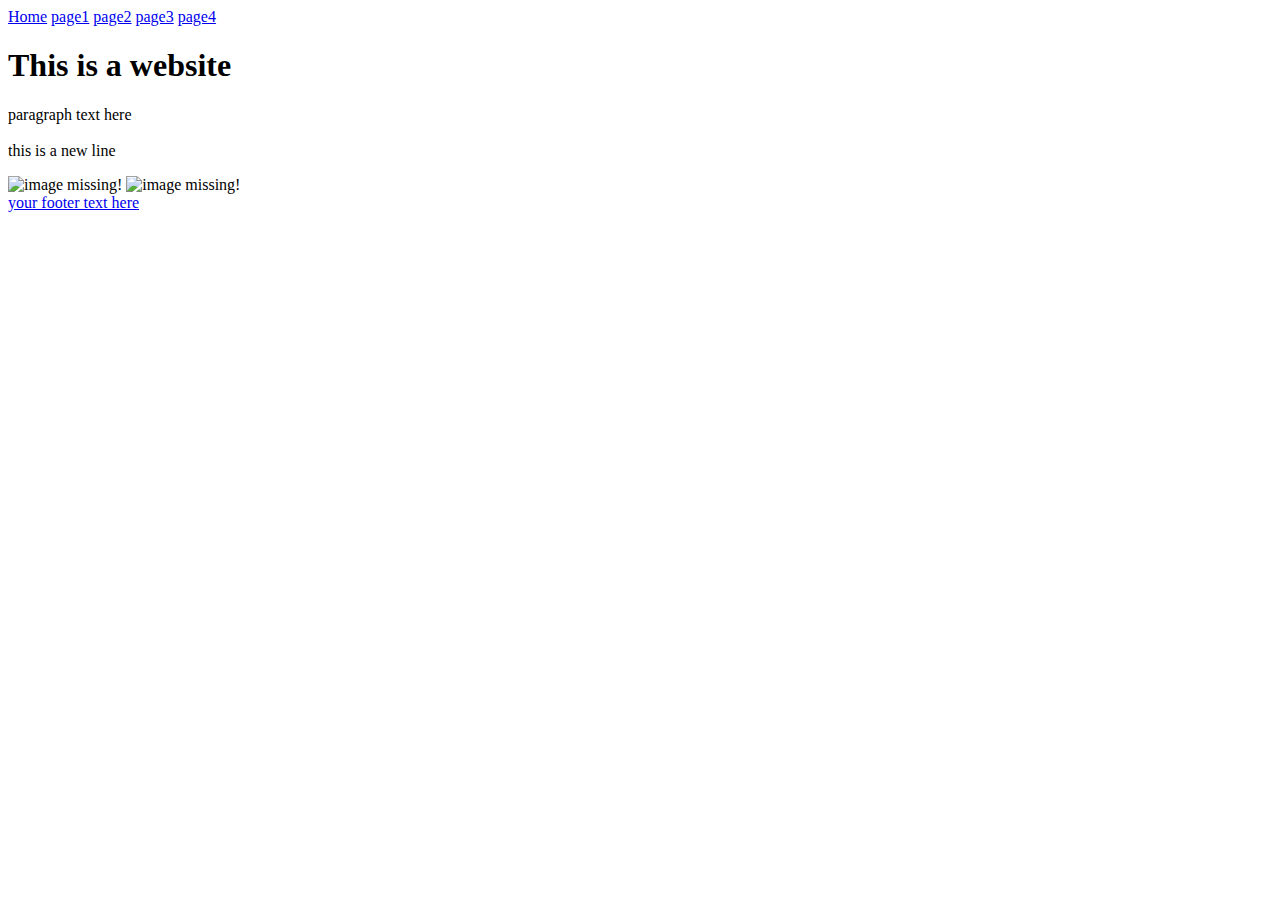
==== index.html @ 2e3b0311 "Update index.html" ====
<!DOCTYPE html>
<html>

<head>
<link rel="stylesheet" type="text/css" href="style.css"/>
<title>CODE 1230 Week 1</title>
</head>

<body>

 <div class="topnav" id="myTopnav">
 <a href="index.html">Home</a>
 <a href="page1.html">page1</a>
 <a href="page2.html">page2</a>
 <a href="page3.html">page3</a>
 <a href="page4.html">page4</a>
  
 </div>


<h1>This is a website</h1>

<p>paragraph text here<br><br>
this is a new line
</p>

<img src="https://github.com/ZuoruZhou/code1230/blob/master/6.jpg?raw=true" alt="image missing!" style="width:25%" />

 <img src="https://github.com/ZuoruZhou/code1230/blob/master/sub%201.jpg?raw=true" alt="image missing!" style="width:25%" />
 
 
<footer> 
<a href="https://github.com/madeleinejohanson"> your footer text here</a>
</footer>

</body>

</html>
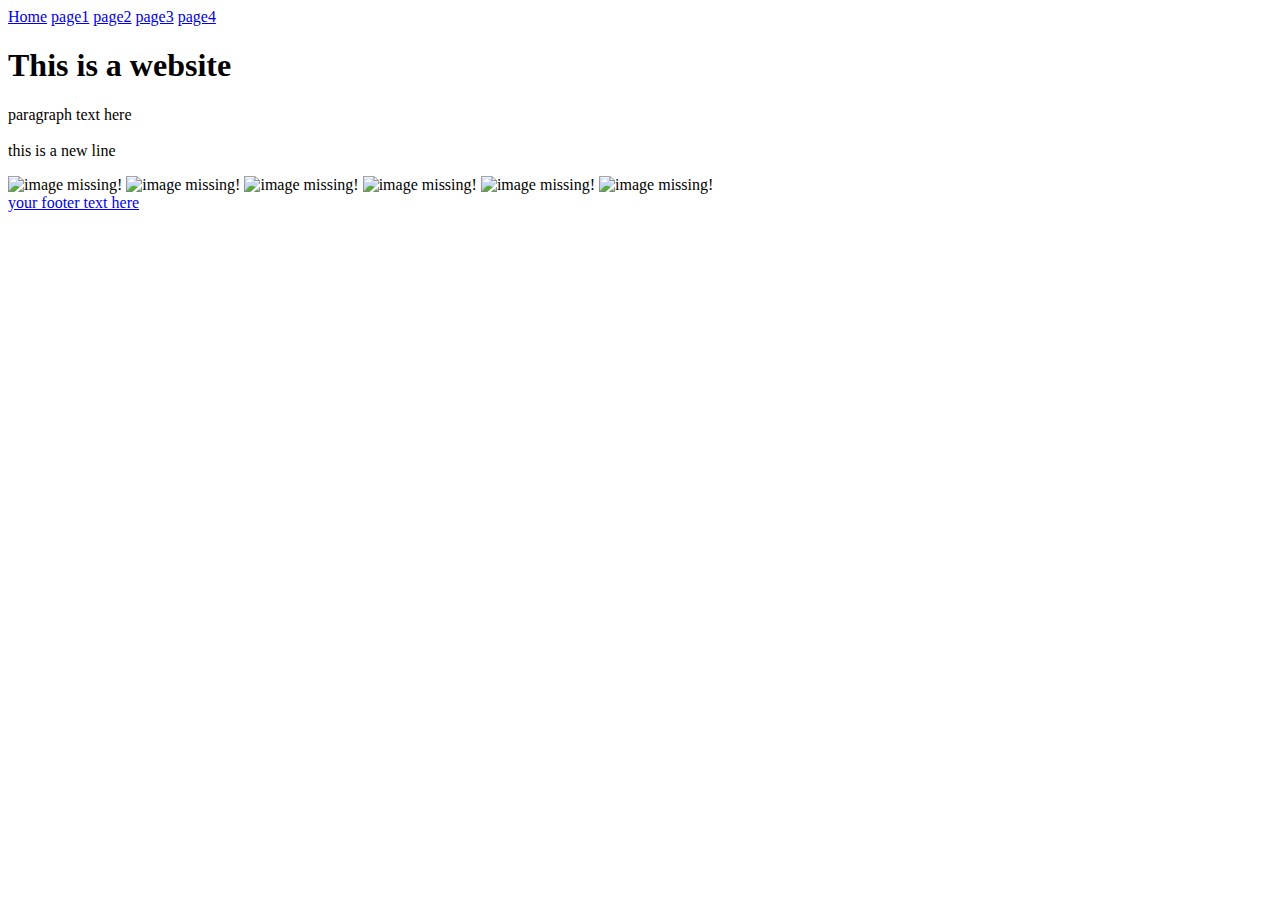
==== commit acf411fa: "Update index.html" ====
--- a/index.html
+++ b/index.html
@@ -26,10 +26,17 @@
 
 <img src="https://github.com/ZuoruZhou/code1230/blob/master/6.jpg?raw=true" alt="image missing!" style="width:25%" />
 
- <img src="https://github.com/ZuoruZhou/code1230/blob/master/sub%201.jpg?raw=true" alt="image missing!" style="width:25%" />
+<img src="https://github.com/ZuoruZhou/code1230/blob/master/sub%201.jpg?raw=true" alt="image missing!" style="width:25%" />
+
+<img src="https://github.com/ZuoruZhou/code1230/blob/master/sub%202.jpg?raw=true" alt="image missing!" style="width:25%" />
  
+<img src="https://github.com/ZuoruZhou/code1230/blob/master/sub%203.jpg?raw=true" alt="image missing!" style="width:25%" />
  
-<footer> 
+<img src="https://github.com/ZuoruZhou/code1230/blob/master/sub%204.jpg?raw=true" alt="image missing!" style="width:25%" />
+ 
+<img src="https://github.com/ZuoruZhou/code1230/blob/master/sub%205.jpg?raw=true" alt="image missing!" style="width:25%" />
+
+ <footer> 
 <a href="https://github.com/madeleinejohanson"> your footer text here</a>
 </footer>
 
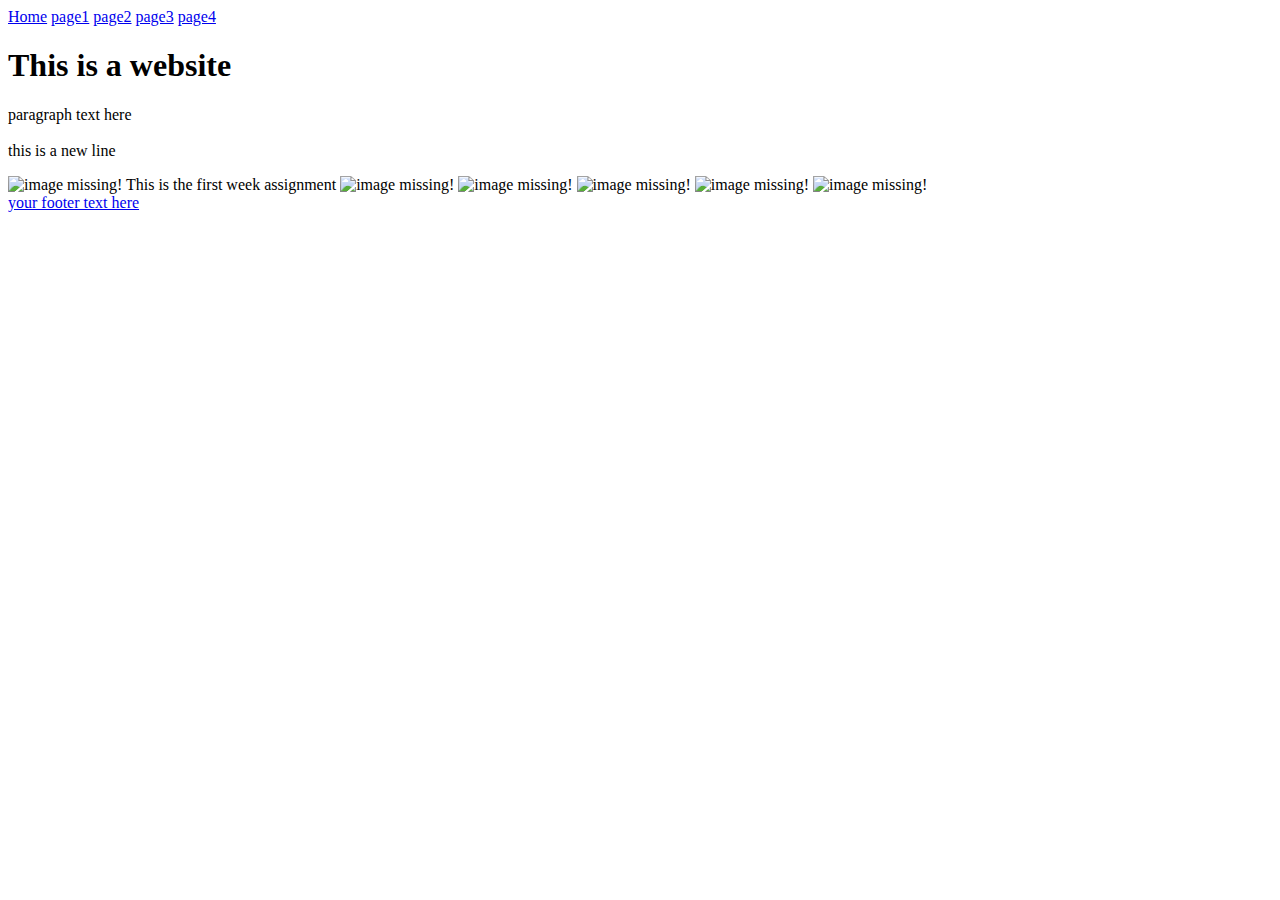
==== commit 404beae3: "Update index.html" ====
--- a/index.html
+++ b/index.html
@@ -26,6 +26,8 @@
 
 <img src="https://github.com/ZuoruZhou/code1230/blob/master/6.jpg?raw=true" alt="image missing!" style="width:25%" />
 
+ This is the first week assignment
+ 
 <img src="https://github.com/ZuoruZhou/code1230/blob/master/sub%201.jpg?raw=true" alt="image missing!" style="width:25%" />
 
 <img src="https://github.com/ZuoruZhou/code1230/blob/master/sub%202.jpg?raw=true" alt="image missing!" style="width:25%" />
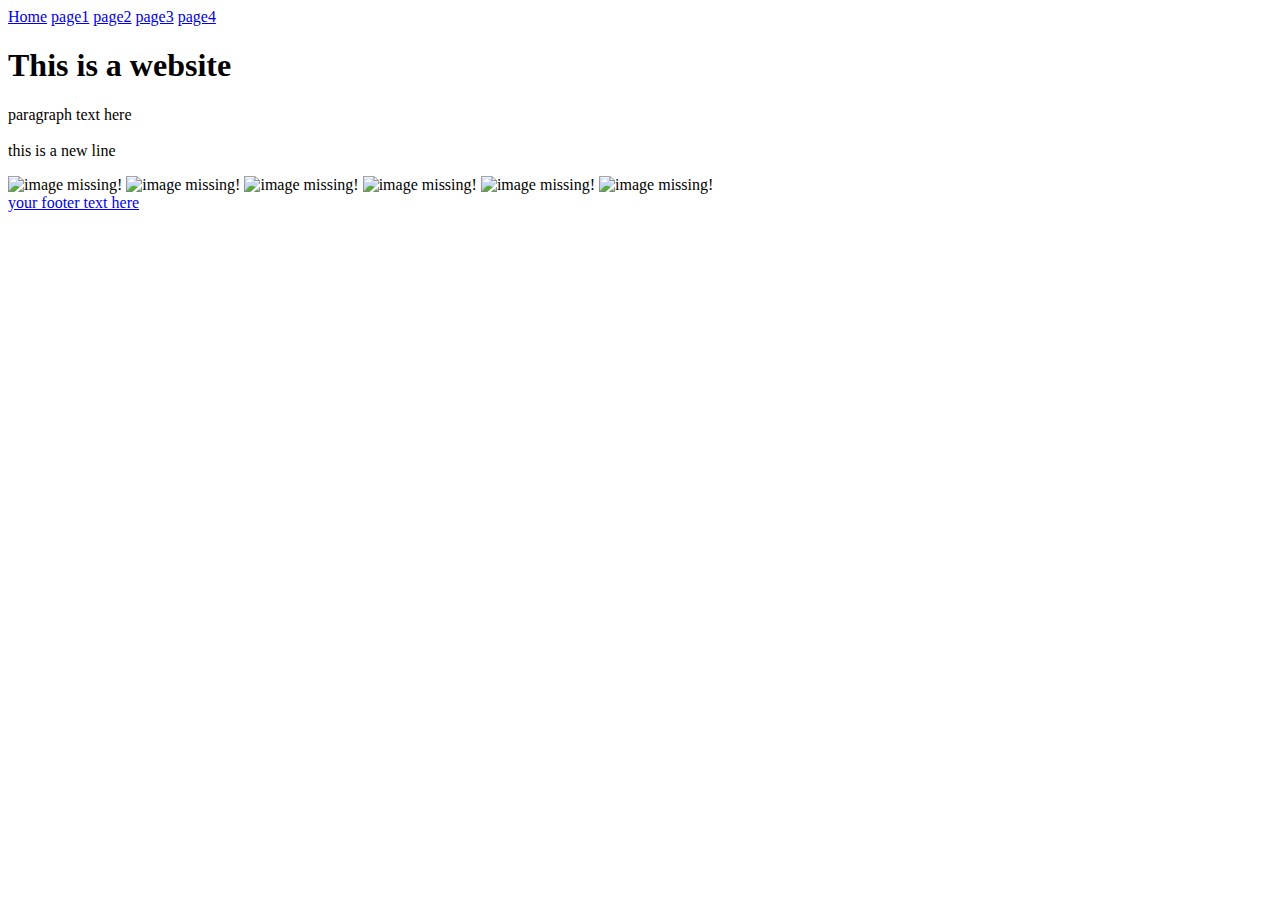
==== commit d050692f: "Update index.html" ====
--- a/index.html
+++ b/index.html
@@ -26,7 +26,7 @@
 
 <img src="https://github.com/ZuoruZhou/code1230/blob/master/6.jpg?raw=true" alt="image missing!" style="width:25%" />
 
- This is the first week assignment
+ 
  
 <img src="https://github.com/ZuoruZhou/code1230/blob/master/sub%201.jpg?raw=true" alt="image missing!" style="width:25%" />
 
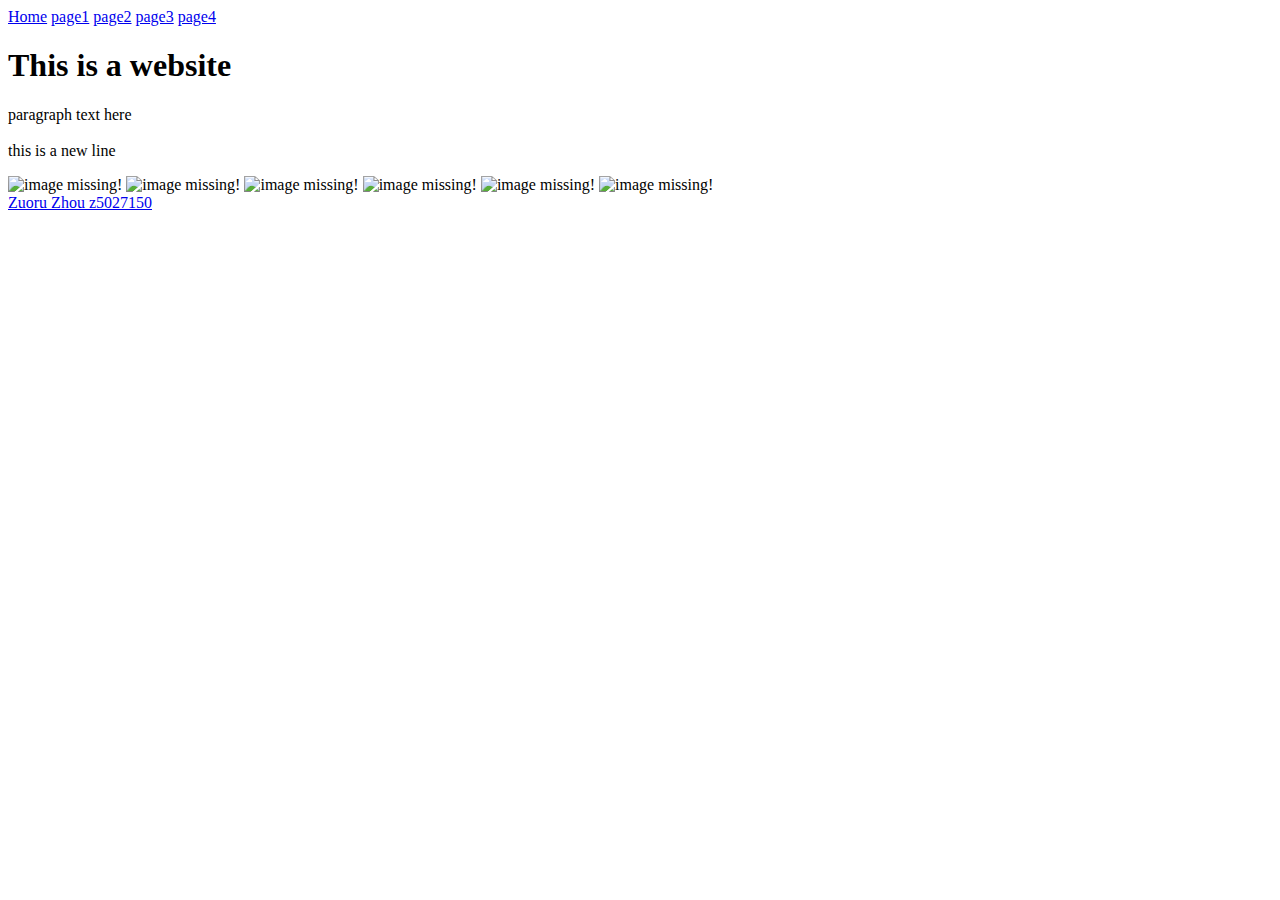
==== commit 5794a481: "Update index.html" ====
--- a/index.html
+++ b/index.html
@@ -39,7 +39,7 @@
 <img src="https://github.com/ZuoruZhou/code1230/blob/master/sub%205.jpg?raw=true" alt="image missing!" style="width:25%" />
 
  <footer> 
-<a href="https://github.com/madeleinejohanson"> your footer text here</a>
+<a href="https://github.com/madeleinejohanson"> Zuoru Zhou z5027150</a>
 </footer>
 
 </body>
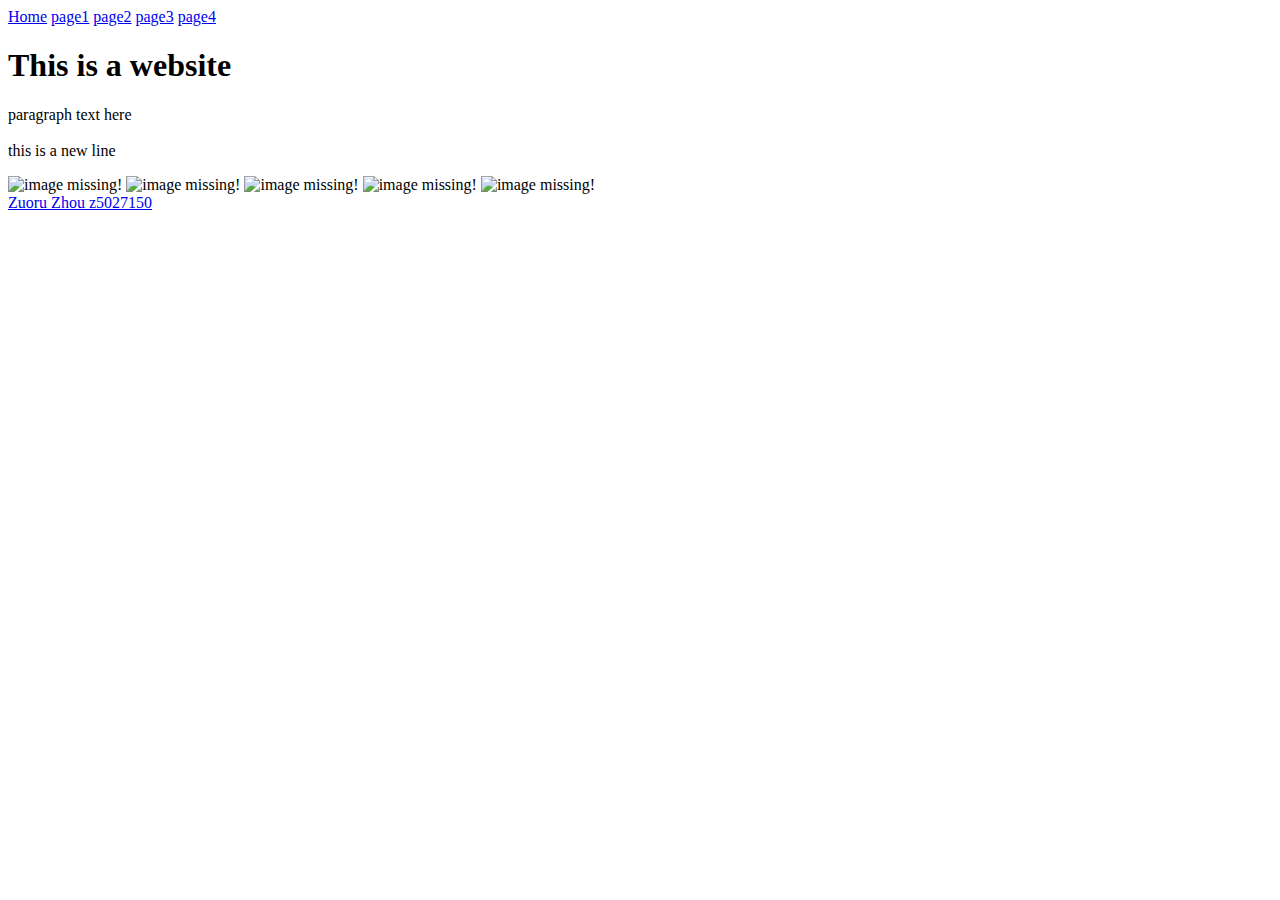
==== commit dec1b21c: "Update index.html" ====
--- a/index.html
+++ b/index.html
@@ -23,9 +23,6 @@
 <p>paragraph text here<br><br>
 this is a new line
 </p>
-
-<img src="https://github.com/ZuoruZhou/code1230/blob/master/6.jpg?raw=true" alt="image missing!" style="width:25%" />
-
  
  
 <img src="https://github.com/ZuoruZhou/code1230/blob/master/sub%201.jpg?raw=true" alt="image missing!" style="width:25%" />
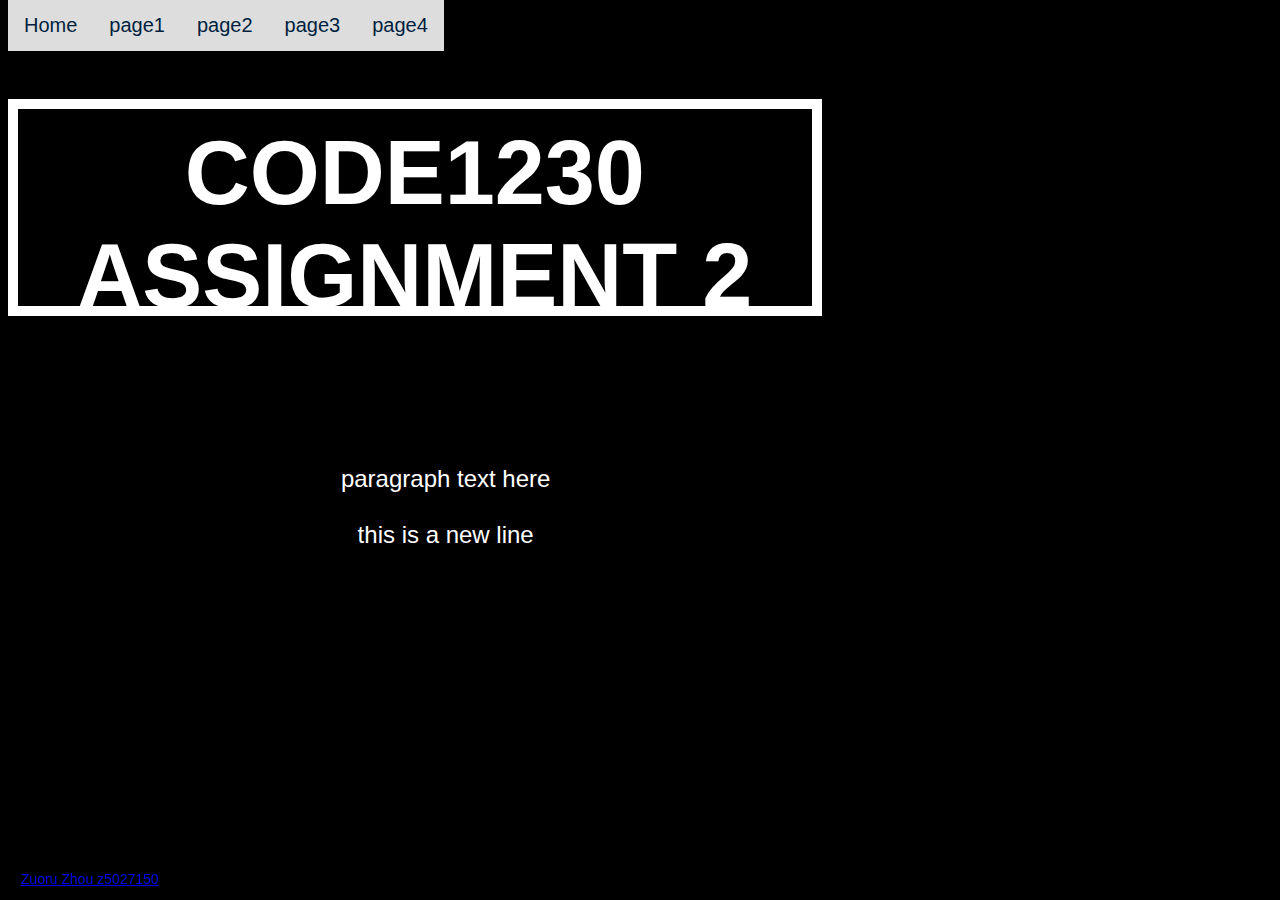
==== commit f77a8279: "Update index.html" ====
--- a/index.html
+++ b/index.html
@@ -18,22 +18,14 @@
  </div>
 
 
-<h1>This is a website</h1>
+<h1>CODE1230 ASSIGNMENT 2</h1>
 
 <p>paragraph text here<br><br>
 this is a new line
 </p>
  
  
-<img src="https://github.com/ZuoruZhou/code1230/blob/master/sub%201.jpg?raw=true" alt="image missing!" style="width:25%" />
 
-<img src="https://github.com/ZuoruZhou/code1230/blob/master/sub%202.jpg?raw=true" alt="image missing!" style="width:25%" />
- 
-<img src="https://github.com/ZuoruZhou/code1230/blob/master/sub%203.jpg?raw=true" alt="image missing!" style="width:25%" />
- 
-<img src="https://github.com/ZuoruZhou/code1230/blob/master/sub%204.jpg?raw=true" alt="image missing!" style="width:25%" />
- 
-<img src="https://github.com/ZuoruZhou/code1230/blob/master/sub%205.jpg?raw=true" alt="image missing!" style="width:25%" />
 
  <footer> 
 <a href="https://github.com/madeleinejohanson"> Zuoru Zhou z5027150</a>
--- a/style.css
+++ b/style.css
@@ -0,0 +1,61 @@
+body {
+	background: #000000;
+	color: #ffffff;
+	text-align:center;
+	font-family:Helvetica;
+	font-size:24px;
+}
+
+h1 {
+	position: absolute; top: 11%; left:20%
+	text-alighn: center;	
+	border-style: solid;
+	border-width: 10px;
+	border-color: #fffffff;
+	padding: 1%;
+	width: 60%;
+	height:19%;
+	margin:auto;
+	font-size: 90px
+}
+
+p {
+	position: absolute;
+	right: 57%;
+	top: 49%;
+	font-size: 24px;
+}
+
+img{
+	position: absolute;
+	left: 45%;
+	bottom: 3%;
+}
+
+footer {
+	position:fixed;
+	bottom:0;
+	font-size: 14px;
+	padding: 1%;
+}
+
+.topnav{
+	position:fixed;
+	top:0;
+	background-color: #DDDDDD;
+}
+
+.topnav a {
+	float:left;
+	display:block;
+	color:#001f3f;
+	text-align: center;
+	padding:14px 16px;
+	text-decoration: none;
+	font-size:20px;
+}
+
+.topnav a:hover {
+	background-color: #001f3f;
+	color: #DDDDDD;
+}
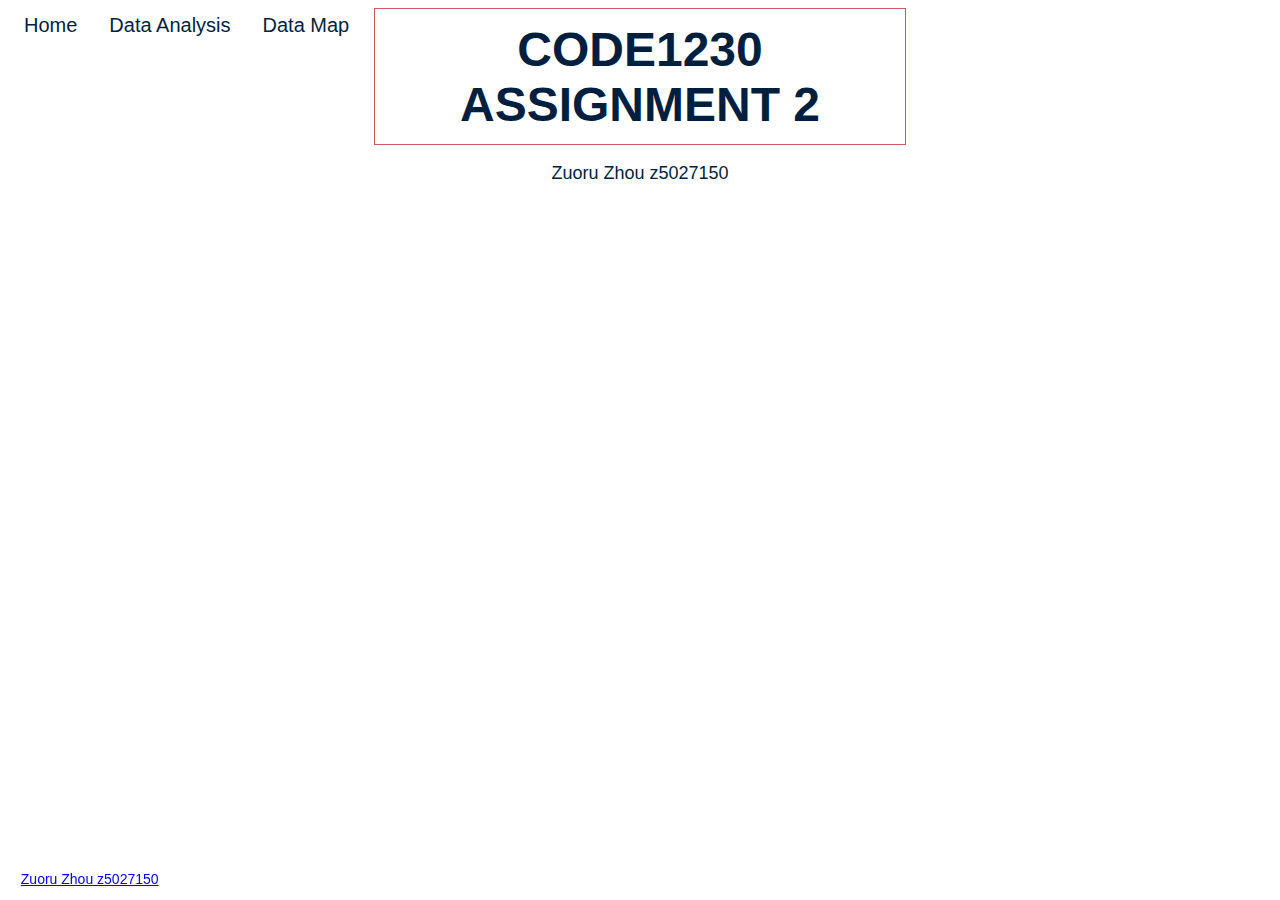
==== commit 8ea6c8e9: "Update index.html" ====
--- a/index.html
+++ b/index.html
@@ -10,18 +10,18 @@
 
  <div class="topnav" id="myTopnav">
  <a href="index.html">Home</a>
- <a href="page1.html">page1</a>
- <a href="page2.html">page2</a>
- <a href="page3.html">page3</a>
- <a href="page4.html">page4</a>
+ <a href="page1.html">Data Analysis</a>
+ <a href="page2.html">Data Map</a>
+ 
+ 
   
  </div>
 
 
 <h1>CODE1230 ASSIGNMENT 2</h1>
 
-<p>paragraph text here<br><br>
-this is a new line
+<p>Zuoru Zhou z5027150<br><br>
+
 </p>
  
  
--- a/style.css
+++ b/style.css
@@ -1,35 +1,23 @@
 body {
-	background: #000000;
-	color: #ffffff;
+	background: #FFFFFF;
+	color: #001f3f;
 	text-align:center;
 	font-family:Helvetica;
 	font-size:24px;
 }
 
 h1 {
-	position: absolute; top: 11%; left:20%
-	text-alighn: center;	
 	border-style: solid;
-	border-width: 10px;
-	border-color: #fffffff;
+	border-width: 1px;
+	border-color: #CD5C5C;
 	padding: 1%;
-	width: 60%;
-	height:19%;
+	width: 40%;
+	height:10%;
 	margin:auto;
-	font-size: 90px
 }
 
 p {
-	position: absolute;
-	right: 57%;
-	top: 49%;
-	font-size: 24px;
-}
-
-img{
-	position: absolute;
-	left: 45%;
-	bottom: 3%;
+	font-size:18px;
 }
 
 footer {
@@ -42,7 +30,7 @@
 .topnav{
 	position:fixed;
 	top:0;
-	background-color: #DDDDDD;
+	background-color: #FFF;
 }
 
 .topnav a {
@@ -57,5 +45,5 @@
 
 .topnav a:hover {
 	background-color: #001f3f;
-	color: #DDDDDD;
+	color: #FFF;
 }
